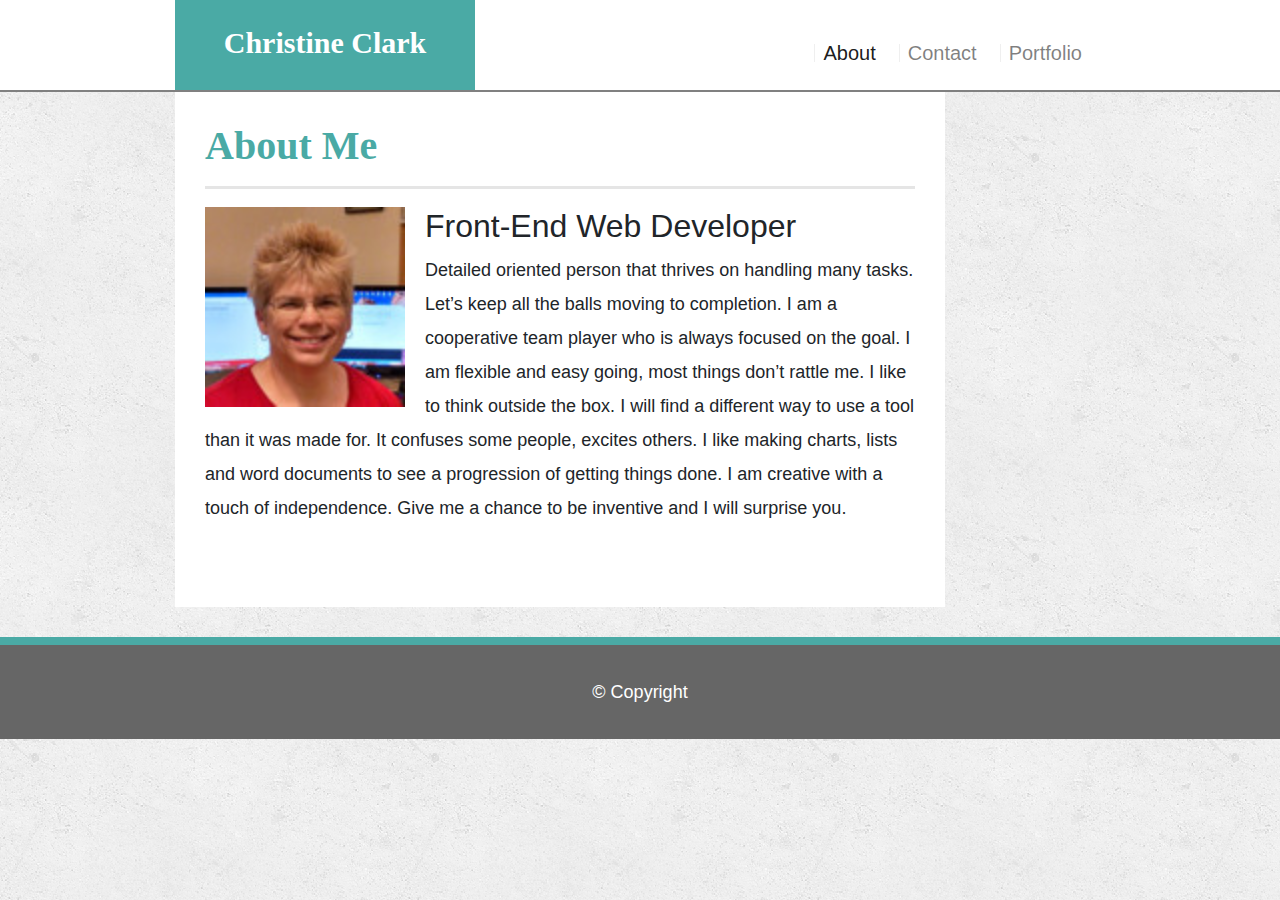
==== index.html @ 4b023ed5 "start of changes from original bootstrap 4" ====
<!doctype html>
<html lang="en">

<head>
  <!-- Required meta tags -->
  <meta charset="utf-8">
  <meta name="viewport" content="width=device-width, initial-scale=1, shrink-to-fit=no">

  <!-- Bootstrap CSS -->
  <link rel="stylesheet" href="https://stackpath.bootstrapcdn.com/bootstrap/4.3.1/css/bootstrap.min.css"
    integrity="sha384-ggOyR0iXCbMQv3Xipma34MD+dH/1fQ784/j6cY/iJTQUOhcWr7x9JvoRxT2MZw1T" crossorigin="anonymous">

  <!--css-->
  <link rel="stylesheet" media="screen" href="assets/css/style.css">

  <title>About Me</title>
</head>

<body>
  <nav class="navbar navbar-expand-sm navbar-light bg-white">
    <div class="container col-sm-12">
        <a class="navbar-brand" href="index.html" id="myName">Christine Clark</a>
      
      <div id="portLinks">
        <div class="navbar-nav navbar-right col-sm-12">
          <a class="nav-item nav-link active" href="index.html">About</a>
          <a class="nav-item nav-link" href="contact.html">Contact</a>
          <a class="nav-item nav-link" href="portfolio.html">Portfolio</a>
        </div><!--navbar for about contact and portfolio-->
      </div><!--portLinks-->
    </div><!--container-->
  </nav>

  <!-- container-->
  <main class="container">
    <section class="row" id="whiteBox">
      <div class="col-sm-12 col-md-12 col-lg-10">
        <article class="block">
          <h1 class="block-header">About Me</h1>
          <hr /><!--this is the horizonal line-->

          <p><img src="assets/images/christen school.jpg" alt="" id="about-image" />
            <h2>Front-End Web Developer</h2> 
            Detailed oriented person that thrives on handling many tasks. Let’s keep all the balls moving to completion. I am a cooperative team player who is always focused on the goal. I am flexible and easy going, most things don’t rattle me. I like to think outside the box. I will find a different way to use a tool than it was made for. It confuses some people, excites others. I like making charts, lists and word documents to see a progression of getting things done. I am creative with a touch of independence. Give me a chance to be inventive and I will surprise you.
          </p>
          <br>
        </article>
      </div>
    </section>
  </main>


  <!--footer-->
  <footer class="container-fluid text-center">
    &copy Copyright
  </footer>


  <!-- Optional JavaScript -->
  <!-- jQuery first, then Popper.js, then Bootstrap JS -->
  <script src="https://code.jquery.com/jquery-3.3.1.slim.min.js"
    integrity="sha384-q8i/X+965DzO0rT7abK41JStQIAqVgRVzpbzo5smXKp4YfRvH+8abtTE1Pi6jizo"
    crossorigin="anonymous"></script>
  <script src="https://cdnjs.cloudflare.com/ajax/libs/popper.js/1.14.7/umd/popper.min.js"
    integrity="sha384-UO2eT0CpHqdSJQ6hJty5KVphtPhzWj9WO1clHTMGa3JDZwrnQq4sF86dIHNDz0W1"
    crossorigin="anonymous"></script>
  <script src="https://stackpath.bootstrapcdn.com/bootstrap/4.3.1/js/bootstrap.min.js"
    integrity="sha384-JjSmVgyd0p3pXB1rRibZUAYoIIy6OrQ6VrjIEaFf/nJGzIxFDsf4x0xIM+B07jRM"
    crossorigin="anonymous"></script>
</body>

</html>
---- assets/css/style.css ----
.navbar {
  background: white;
  width: 100%;
  margin: 0;
  border-bottom: 2px solid grey;
  padding: 0;
  z-index: 99;
}

#myName {
  font-family: Georgia, 'Times New Roman', Times, serif;
  font-size: 30px;
  float: left;
  width: 300px;
  height: 90px;
  font-weight: bold;
  text-align: center;
  color: #ffffff;
  line-height: 75px;
  background: #4aaaa5;
  margin: 0;
  
 }

 .container {
   width: 100%;
   max-width: 960px;
   margin: 0 auto;
   clear: both;
 }
 
  .nav {
   float: right;
   margin-top: 25px;
   text-align: center;
   margin: 0;
   padding: 0;
   background: white;
 }

 .nav-link {
  display: inline-block;
  font-size: 20px;
  padding: 0;
  color: white;
  margin-left: 15px;
  margin-top: 15px;
  line-height: 18px;
  border-left: 1px solid #efefef;
  }

  * {
    box-sizing: border-box;
  }
  
body {
  font-family: Arial, "Helvetica Neue", Helvetica, sans-serif;
  font-size: 18px;
  line-height: 34px;
  background: url("../images/concrete_seamless.png");
}

.navbar {
background: white;

}

hr {
  border-top-width: 3px;
}

#about-image {
  float: left;
  width: 200px;
  height: 200px;
  margin: 0 20px 10px 0;
  clear: both;
}  

h1 {
  font-family: Georgia, 'Times New Roman', Times, serif;
  font-weight: bold;
  color: white;
}

h3 {
  line-height: 15px;
  margin-top: 8px;
  font-size: 18px;
  box-sizing: border-box;
  background-color: #4aaaa5;
  color: white;
}

.main-section {
  float: left;
  width: 100%;
  padding: 30px;
  margin: 0 0 40px;
  background: #ffffff;
  border: 1px solid #dddddd;
  
}

.block {
 background-color: white;
 padding: 30px;
 margin-bottom: 30px;
 max-width: 960px;
}

.block-header {
  color: #4aaaa5;
  font-family: Georgia, 'Times New Roman', Times, serif;
  font-weight: bold;
}
p {
  clear: both;
  word-wrap: normal;
  display: block;
  margin-block-start: 1em;
  margin-block-end: 1em;
  margin-inline-start: 0px;
  margin-inline-end: 0px;
 }


.btn-info {
  background-color: #4aaaa5;
}

footer {
  clear: both;
  padding: 30px 0;
  color: #ffffff;
  background: #666666;
  border-top: 8px solid #4aaaa5;
  text-align: center;
  margin: auto;

}

/* portfolio specifics*/
.port {
  color: #4aaaa5;
  font-family: Georgia, 'Times New Roman', Times, serif;
  font-weight: bold;
}

.text-block {
  position: absolute;
  bottom: 40px;
  right: 20px;
  left: 20px;
  text-align: center;
  background-color: #4aaaa5;
  color: white;
  padding-left: 0;
  padding-right: 0;
}  

.img-responsive{
  margin-bottom: 30px;
  max-width: 100%;
  width: 100%;
}

@media only screen and (max-width: 641px) {
  #myName {
    width: 100%;
    margin: 0;
    padding: 0;
    height: 90px;
    max-width: 645px;
  }
}

@media only screen and (max-width: 641px) {
  .navbar-nav {
    width: 100%;
    margin: 0;
    padding: 0;
    height: 40px;
    max-width: 645px;
    display: inline-block;
    clear: both;
    text-align: center;
    
  }
}
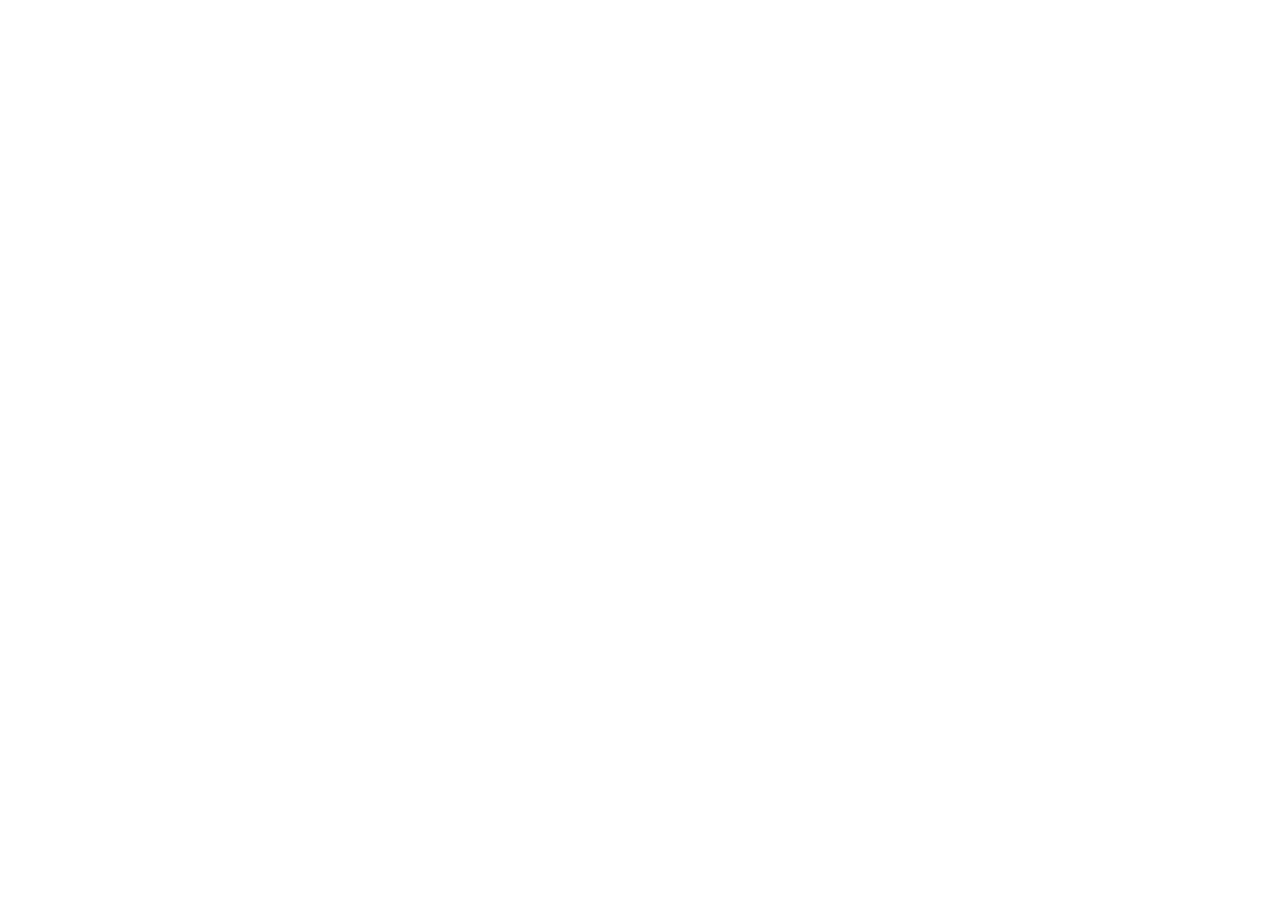
==== commit 7d202879: "starting fresh" ====
--- a/index.html
+++ b/index.html
@@ -1,72 +1,18 @@
 <!doctype html>
 <html lang="en">
 
-<head>
-  <!-- Required meta tags -->
-  <meta charset="utf-8">
-  <meta name="viewport" content="width=device-width, initial-scale=1, shrink-to-fit=no">
 
-  <!-- Bootstrap CSS -->
-  <link rel="stylesheet" href="https://stackpath.bootstrapcdn.com/bootstrap/4.3.1/css/bootstrap.min.css"
-    integrity="sha384-ggOyR0iXCbMQv3Xipma34MD+dH/1fQ784/j6cY/iJTQUOhcWr7x9JvoRxT2MZw1T" crossorigin="anonymous">
+<!-- start with fresh page and download bootstrap 2 responive first
+ -->
 
-  <!--css-->
-  <link rel="stylesheet" media="screen" href="assets/css/style.css">
-
-  <title>About Me</title>
-</head>
-
-<body>
-  <nav class="navbar navbar-expand-sm navbar-light bg-white">
-    <div class="container col-sm-12">
-        <a class="navbar-brand" href="index.html" id="myName">Christine Clark</a>
-      
-      <div id="portLinks">
-        <div class="navbar-nav navbar-right col-sm-12">
-          <a class="nav-item nav-link active" href="index.html">About</a>
-          <a class="nav-item nav-link" href="contact.html">Contact</a>
-          <a class="nav-item nav-link" href="portfolio.html">Portfolio</a>
-        </div><!--navbar for about contact and portfolio-->
-      </div><!--portLinks-->
-    </div><!--container-->
-  </nav>
-
-  <!-- container-->
-  <main class="container">
-    <section class="row" id="whiteBox">
-      <div class="col-sm-12 col-md-12 col-lg-10">
-        <article class="block">
-          <h1 class="block-header">About Me</h1>
-          <hr /><!--this is the horizonal line-->
-
-          <p><img src="assets/images/christen school.jpg" alt="" id="about-image" />
-            <h2>Front-End Web Developer</h2> 
-            Detailed oriented person that thrives on handling many tasks. Let’s keep all the balls moving to completion. I am a cooperative team player who is always focused on the goal. I am flexible and easy going, most things don’t rattle me. I like to think outside the box. I will find a different way to use a tool than it was made for. It confuses some people, excites others. I like making charts, lists and word documents to see a progression of getting things done. I am creative with a touch of independence. Give me a chance to be inventive and I will surprise you.
-          </p>
-          <br>
-        </article>
-      </div>
-    </section>
-  </main>
-
-
-  <!--footer-->
-  <footer class="container-fluid text-center">
-    &copy Copyright
-  </footer>
-
-
-  <!-- Optional JavaScript -->
-  <!-- jQuery first, then Popper.js, then Bootstrap JS -->
-  <script src="https://code.jquery.com/jquery-3.3.1.slim.min.js"
-    integrity="sha384-q8i/X+965DzO0rT7abK41JStQIAqVgRVzpbzo5smXKp4YfRvH+8abtTE1Pi6jizo"
-    crossorigin="anonymous"></script>
-  <script src="https://cdnjs.cloudflare.com/ajax/libs/popper.js/1.14.7/umd/popper.min.js"
-    integrity="sha384-UO2eT0CpHqdSJQ6hJty5KVphtPhzWj9WO1clHTMGa3JDZwrnQq4sF86dIHNDz0W1"
-    crossorigin="anonymous"></script>
-  <script src="https://stackpath.bootstrapcdn.com/bootstrap/4.3.1/js/bootstrap.min.js"
-    integrity="sha384-JjSmVgyd0p3pXB1rRibZUAYoIIy6OrQ6VrjIEaFf/nJGzIxFDsf4x0xIM+B07jRM"
-    crossorigin="anonymous"></script>
-</body>
+ <!--footer NEW STUFF TO ADD-->
+  <!-- Social media and contact links
+  <div class="contact-info">
+    <a href="http://christenclark1472@gmail.com">myEmail.com</a>
+    <img src="assets/images/iconfinder_gmail_1220340.png" alt="" id="mailIcon" />
+    <a href="https://www.linkedin.com/in/christine-clark-9b896397/">LinkedIn</a>
+    <img src="assets/images/iconfinder_linkedin_square_color_107091.png" alt="" id="LinkedInLogo" />
+</div>  -->
+</footer>
 
 </html>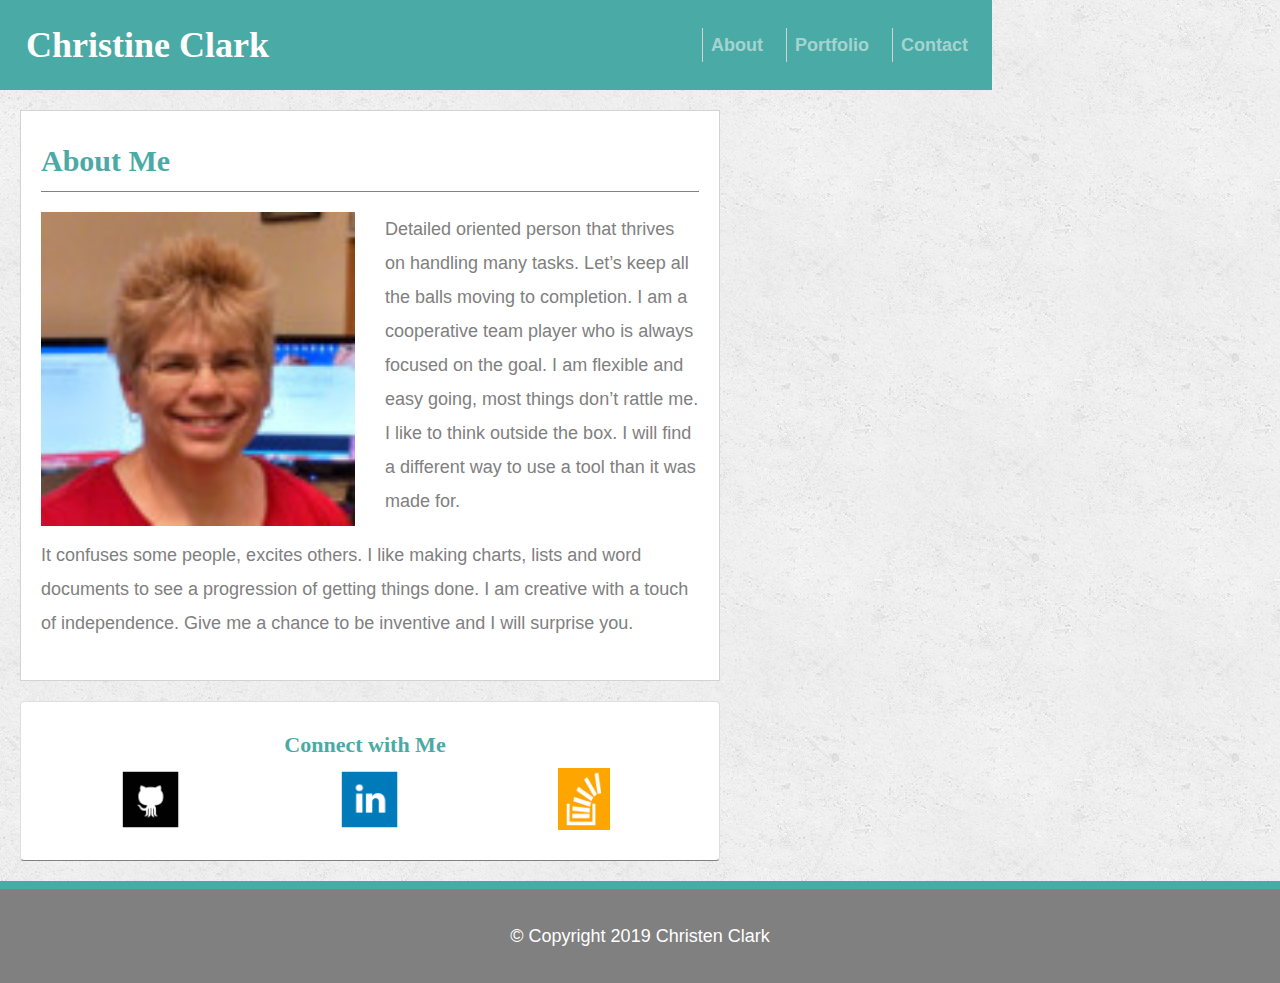
==== commit 80f7fd32: "transfer commit starting point" ====
--- a/index.html
+++ b/index.html
@@ -1,18 +1,99 @@
-<!doctype html>
+<!DOCTYPE html>
 <html lang="en">
 
+  <head>
+    <meta charset="UTF-8">
+    <meta name="viewport" content="width=device-width, initial-scale=1.0, shrink-to-fit=no">
+    <meta http-equiv="X-UA-Compatible" content="ie=edge">
 
-<!-- start with fresh page and download bootstrap 2 responive first
- -->
+    <!-- Bootstrap CSS -->
+    <link rel="stylesheet" href="https://stackpath.bootstrapcdn.com/bootstrap/4.3.1/css/bootstrap.min.css"
+        integrity="sha384-ggOyR0iXCbMQv3Xipma34MD+dH/1fQ784/j6cY/iJTQUOhcWr7x9JvoRxT2MZw1T" crossorigin="anonymous">
 
- <!--footer NEW STUFF TO ADD-->
-  <!-- Social media and contact links
-  <div class="contact-info">
-    <a href="http://christenclark1472@gmail.com">myEmail.com</a>
-    <img src="assets/images/iconfinder_gmail_1220340.png" alt="" id="mailIcon" />
-    <a href="https://www.linkedin.com/in/christine-clark-9b896397/">LinkedIn</a>
-    <img src="assets/images/iconfinder_linkedin_square_color_107091.png" alt="" id="LinkedInLogo" />
-</div>  -->
-</footer>
+    <!--css-->
+    <link rel="stylesheet" media="screen" href="assets/css/style.css">
+    <title>About Me</title>
+</head>
 
-</html>+<body>
+    <!--============= Navbar header ==============-->
+
+    <nav class="navbar navbar-expand-md navbar-dark bg-custom">
+          
+        <a class="navbar-brand" href="index.html" id="myName">Christine Clark</a>
+
+     <!-- Toggler/collapsibe Button -->
+        <button class="navbar-toggler custom-toggler" type="button" data-toggle="collapse" data-target="#collapsibleNavbar"> <span class="navbar-toggler-icon"></span> </button>
+
+    <div class="collapse navbar-collapse" id="collapsibleNavbar">  
+        <ul class="navbar-nav" id="threelinkss">
+       
+            <li class="nav-item">
+                <a class="nav-link" href="index.html">About</a>
+            </li>
+            <li class="nav-item">
+                <a class="nav-link" href="portfolio.html">Portfolio</a>
+            </li>
+            <li class="nav-item">
+                <a class="nav-link" id="contact" href="contact.html">Contact</a>
+            </li>
+        
+        </ul>  <!--navbar threeLinks-->
+    </div>  <!-- collapse navbar-->
+    </nav>  <!--navbar -->
+
+
+    <!-- ============= container ======================-->
+
+    <div class="container" id="aboutContainer">
+        <div class="row mainSection">
+            <div class="col">
+                <h1>About Me</h1>
+            </div>
+        </div>
+        <div class="row stats">
+            <div class="col-md-6">
+                <img src="assets/images/christen school.jpg" alt="my photo" id="about-image"/>
+            </div>
+            <div class="col-md-6">    
+                <p>
+                    Detailed oriented person that thrives on handling many tasks. Let’s keep  all the balls moving to completion. I am a cooperative team player who is always focused on the goal. I am flexible and easy going, most things don’t rattle me. I like to think outside the box. I will find a different way to use a tool than it was made for.
+                </p>
+            </div>  
+        </div>          
+        <div class="row">
+            <div class="col">
+                <p>
+                    It confuses some people, excites others. I like making charts, lists and word documents to see a progression of getting things done. I am creative with a touch of independence. Give me a chance to be    inventive and I will surprise you.
+                </p>
+            </div>             
+        </div>
+    </div> <!-- container -->
+
+    <!--============ connect icons =============-->
+    <div class="card" id="connect">
+            <h2>Connect with Me</h2>
+            <div class="d-flex justify-content-around">
+                <a href="https://github.com/clark1472" target="_blank"><img src="assets/images/iconfinder_github_square_black_107109.png" class="icons" alt="GitHub"/></a>
+                <a href="https://www.linkedin.com/in/christine-clark-9b896397/" target="_blank"><img src="assets/images/iconfinder_linkedin_square_color_107091.png" class="icons" alt="LinkedIn"/></a>
+                <a href="https://stackoverflow.com/users/10868643/christen1472" target="_blank"><img src="assets/images/iconfinder_stackoverflow_273179.png" class="icons" id="stack"alt="Stack Overflow"/></a>
+            </div>
+        </div>
+    <!--========== footer ============================-->
+    <footer>
+        &copy Copyright 2019 Christen Clark
+    </footer>
+    <!-- Optional JavaScript -->
+    <!-- jQuery first, then Popper.js, then Bootstrap JS -->
+    <script src="https://code.jquery.com/jquery-3.3.1.slim.min.js"
+        integrity="sha384-q8i/X+965DzO0rT7abK41JStQIAqVgRVzpbzo5smXKp4YfRvH+8abtTE1Pi6jizo"
+        crossorigin="anonymous"></script>
+    <script src="https://cdnjs.cloudflare.com/ajax/libs/popper.js/1.14.7/umd/popper.min.js"
+        integrity="sha384-UO2eT0CpHqdSJQ6hJty5KVphtPhzWj9WO1clHTMGa3JDZwrnQq4sF86dIHNDz0W1"
+        crossorigin="anonymous"></script>
+    <script src="https://stackpath.bootstrapcdn.com/bootstrap/4.3.1/js/bootstrap.min.js"
+        integrity="sha384-JjSmVgyd0p3pXB1rRibZUAYoIIy6OrQ6VrjIEaFf/nJGzIxFDsf4x0xIM+B07jRM"
+        crossorigin="anonymous"></script>
+</body>
+
+</html>
--- a/assets/css/style.css
+++ b/assets/css/style.css
@@ -0,0 +1,251 @@
+/* ======== body all three pages ======== */
+/* Like this feature includes padding and border in total width & height NICE */
+* {
+    box-sizing: border-box;
+    }
+    
+    body {
+      font-family: Arial, "Helvetica Neue", Helvetica, sans-serif;
+      font-size: 18px;
+      line-height: 34px;
+      background: url("../images/concrete_seamless.png");
+      color: grey;
+    } 
+    
+    
+    p {
+      margin-bottom: 0;
+    }
+    
+    p:last-child { 
+      margin-bottom: 20px;
+    }
+    
+    h1, h2, h3{
+      font-family: Georgia, 'Times New Roman', Times, serif;
+      font-weight: bold;
+      color: #4aaaa5;
+      margin: 0 0 20px 0;
+    }
+    
+    h1 {
+      font-size: 30px;
+      line-height: 60px;
+      border-bottom: 1px solid grey;
+      width: 100%;
+    }
+    
+    h2, h3 {
+      font-size: 22px;
+    }
+    
+      /* ======== Navbar header all three pages ======== */
+    
+    .navbar {
+      background: #4aaaa5;
+      /* height: 90px; */
+    }
+    
+    .navbar-custom {
+      background-color: #4aaaa5;
+    }
+    
+    .custom-toggler.navbar-toggler {
+      border-color: rgb(250, 249, 250);
+    }
+    
+    .custom-toggler .navbar-toggler-icon {
+      background-image: url("data:image/svg+xml;charset=utf8,%3Csvg viewBox='0 0 32 32' xmlns='http://www.w3.org/2000/svg'%3E%3Cpath stroke='rgba(250, 249, 250, 1.0)' stroke-width='3' stroke-linecap='round' stroke-miterlimit='10' d='M4 8h24M4 16h24M4 24h24'/%3E%3C/svg%3E");
+    }
+    
+    .navbar-brand {
+      font-family: Georgia, 'Times New Roman', Times, serif;
+      font-weight: bold;
+      color: white;
+      font-size: 2.0em;
+      text-align: center;	
+      padding: 20px 0 20px 100px;
+      float: none;
+    }
+    
+    .nav-link { 
+      font-weight: 900;
+    }
+         
+      /* ============== About Me specifics =============== */
+    
+    #aboutContainer  {
+      /* margin: 0 0 40px 0; */
+      margin: 20px 0 10px 20px;
+      padding: 20px;
+      width: 100%;
+      max-width: 525px;
+      float: left;
+      border: 1px solid lightgrey;
+      background-color: white;
+    }
+    
+      /* for about me photo */
+    #about-image {
+      float: left;
+      width: 470px;
+      height: auto;
+      clear: both;
+    }  
+    
+      /* =========== card/connect/panel/ ================ */
+    #connect {
+      display: inline-block;
+      text-align: center;
+      width: 100%;
+    }
+    
+    .card {
+      background-color: white;
+      padding: 20px;
+      width: 100%;
+      max-width: 525px;
+      float: left; 
+      margin: 10px 20px;
+    } 
+    
+    .card-columns {
+      justify-content: center;
+    }
+    
+    .clearfix {
+      overflow: auto;
+    }
+    
+    h3, .card{
+      border-bottom: 1px solid grey;
+      padding-bottom: 20px;
+      margin-bottom: 20px;
+      line-height: 22px;
+    }
+    
+    h2 {
+      padding: 10px 10px 10px 0;
+      margin: 0; 
+    }
+    
+    .sidebar {
+    padding: 10px 20px 10px 20px;
+    margin: 30px 0 0 30px;
+    }
+    
+    .icons {
+      width: 62px;
+      height: 62px;
+      margin-bottom: 10px;
+      }
+    
+    #stack {
+     padding-right: 10px;
+    }
+    
+    footer {
+      clear: both;
+      padding: 30px 0;
+      color: white;
+      background: grey;
+      border-top: 8px solid #4aaaa5;
+      text-align: center;
+      margin: auto;
+    }
+    
+      /* ========== portfolio items ============*/
+         /* for about me photo */
+    #portContainer {
+      margin: 20px 0 10px 20px;
+      padding: 20px;
+      width: 100%;
+      max-width: 525px;
+      background-color: white;
+      float: left;
+    
+    }
+    
+    .project {
+      width: 470px;
+      height: auto;
+      overflow: auto;
+      position: relative;
+      float: left;
+      margin: 20px 0 25px;
+    }
+    
+    .project img {
+      width: 100%;
+      border: 0 none;
+    }  
+    
+    .project h3{
+      border-bottom: 0;
+      background-color: #4aaaa5;
+      color: white;
+      text-align: center;
+      position: absolute;
+      bottom: 20px;
+      padding: 15px;
+      width: 100%;
+      line-height: 20px;
+      margin: 0;
+      font-weight: bold; 
+    } 
+    
+     /* ============= contact specifics ================== */
+    
+    #contactContainer {
+      margin: 20px 0 10px 20px;
+      padding: 20px;
+      background-color: white;
+      width: 100%;
+      max-width: 525px;
+      float: left;
+      }
+    
+    /* ======= @ media breakpoints =========================  */
+    
+    /* medium devices tables  */
+    @media (min-width: 768px) { 
+     
+      .navbar-brand {
+        padding-left: 10px;
+      }
+    
+      .navbar-nav { 
+        margin-left: auto;
+      }
+    
+      .nav-link {
+        margin: 0 0 0 15px;
+        padding: 0 0 0 15px;
+        border-left: 1px solid lightgrey;
+      }
+    
+      /* adjust all three pages */
+      #aboutContainer, #portContainer, #contactContainer {
+        max-width: 700px;
+      }
+      /* image adjustments */
+      #about-image {
+        width: 100%;
+        clear: both;
+      }  
+    
+      /* for all three connect icons */
+      .card {
+        max-width: 700px;
+      }
+      /* for portfolio adjustments */
+      .project {
+        max-width: 300px;
+      }
+    }
+    
+    @media (min-width: 992px) { 
+      .navbar {  
+      max-width: 992px;
+      }  
+    } 
